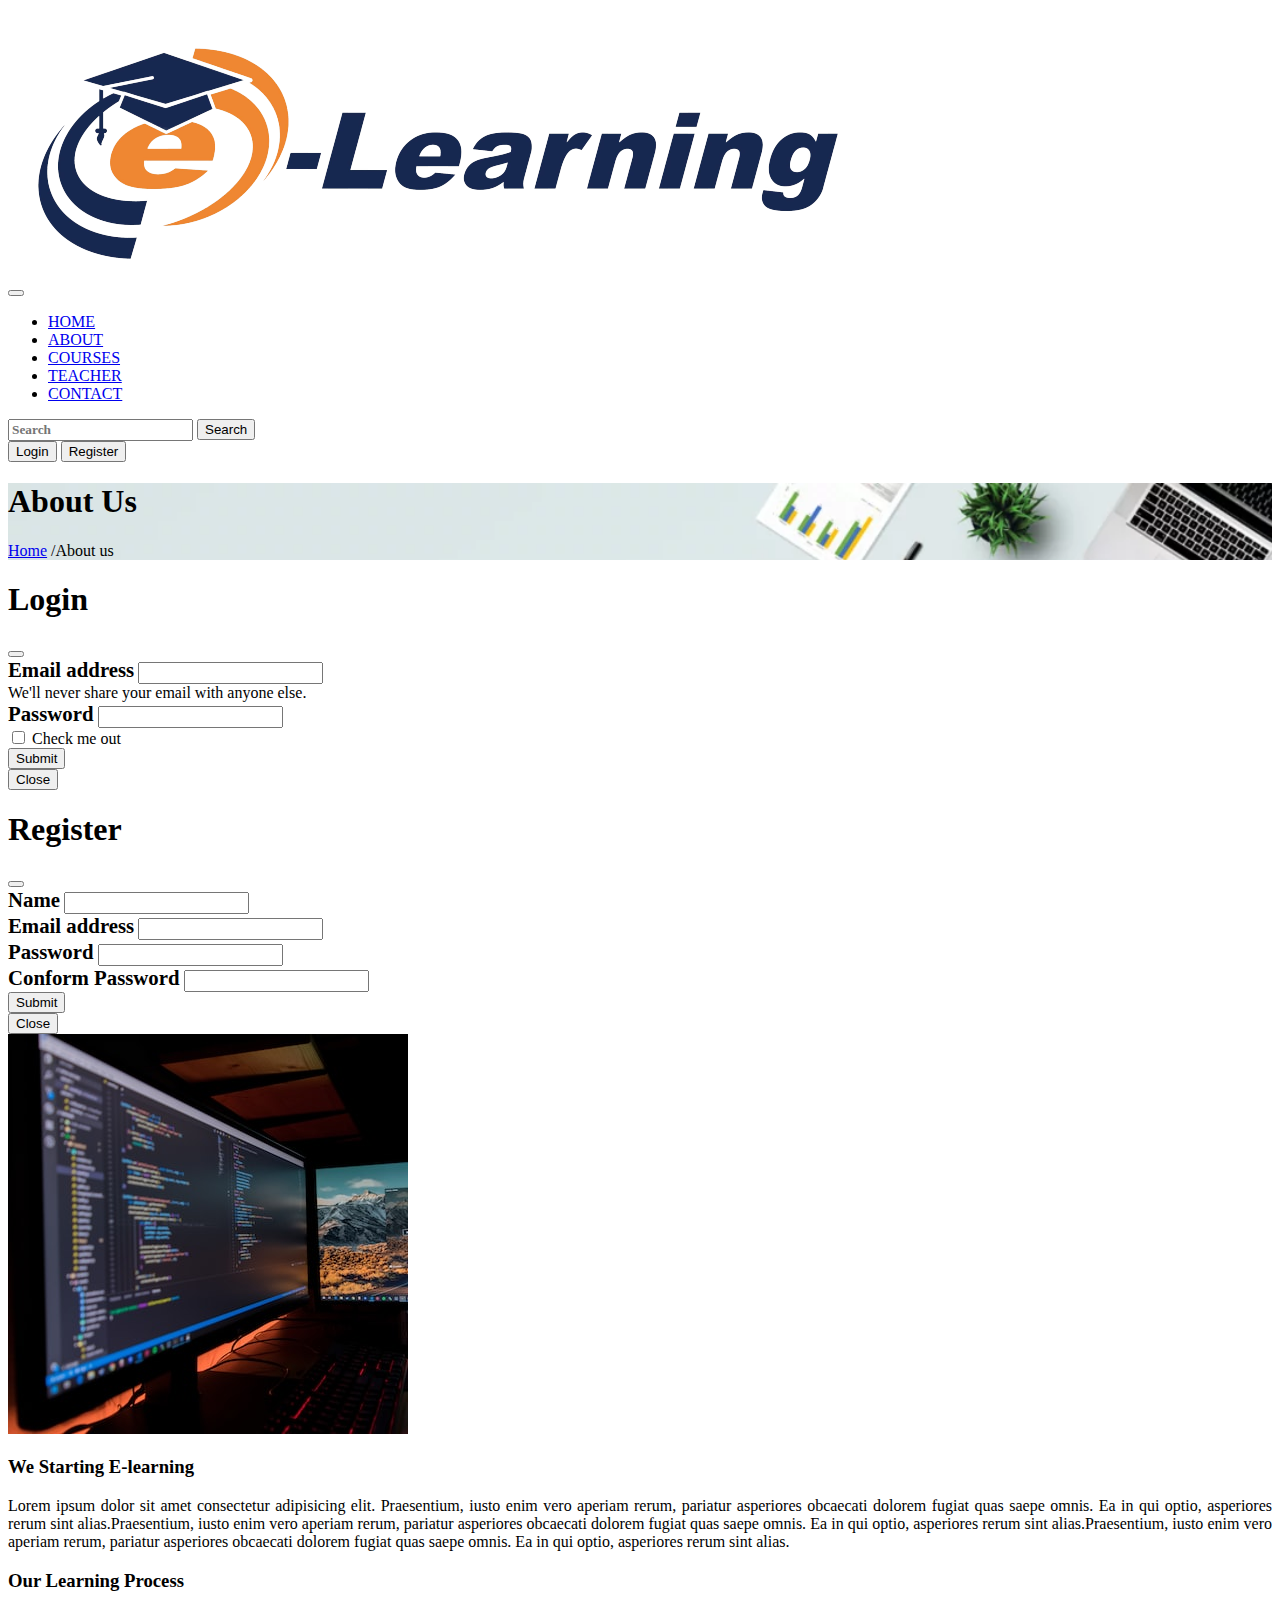
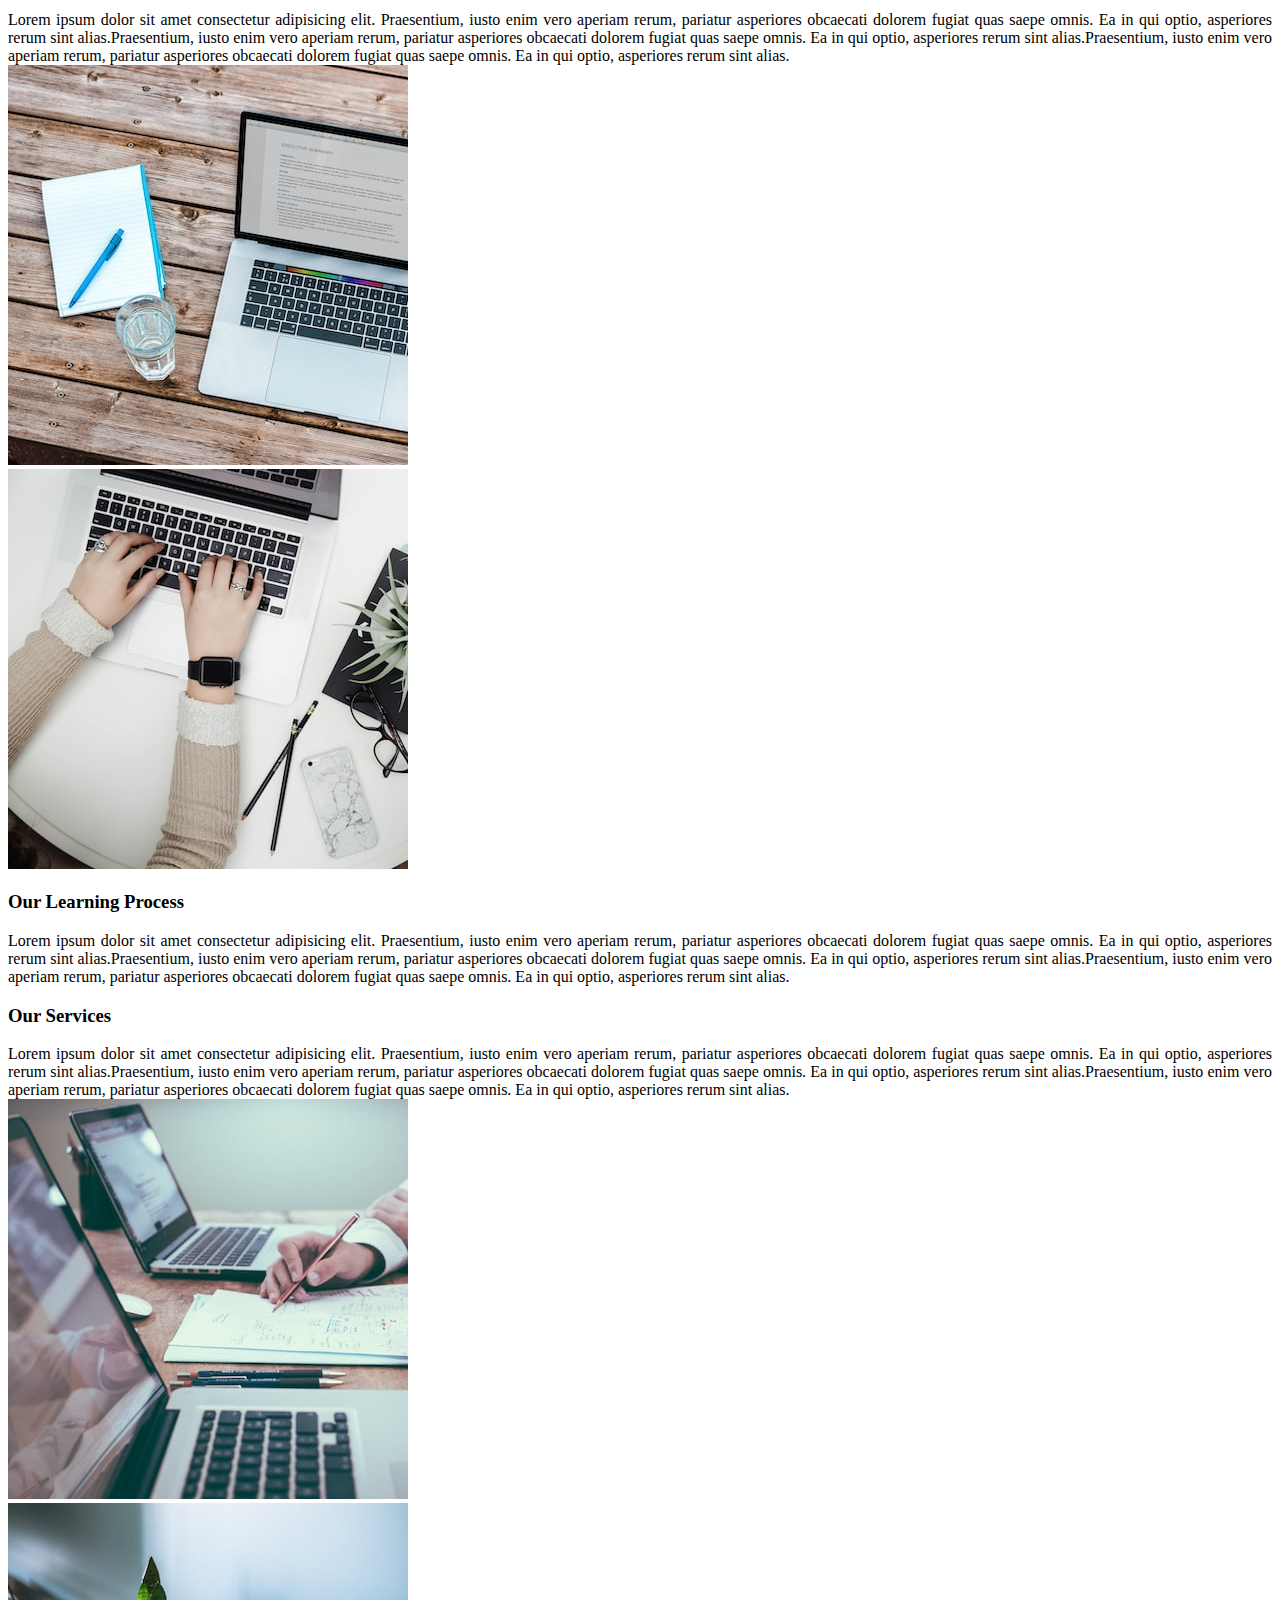
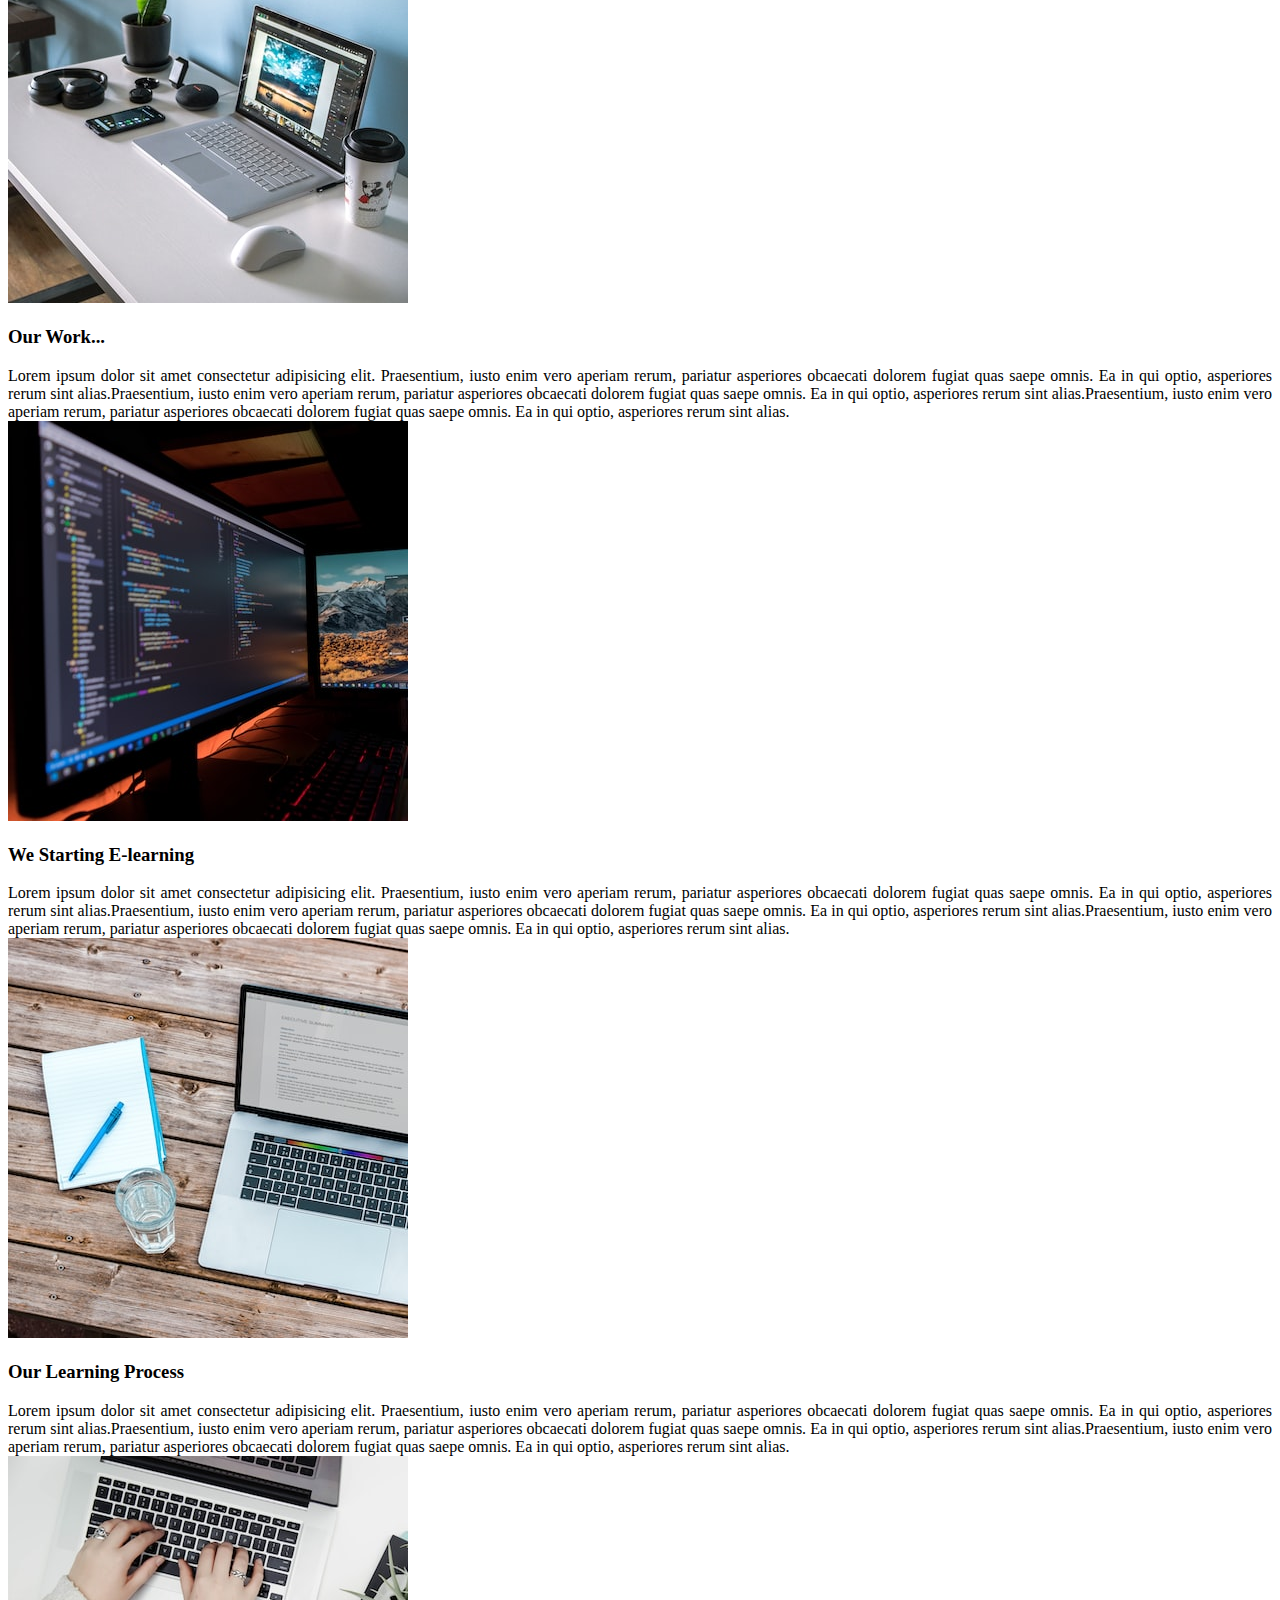
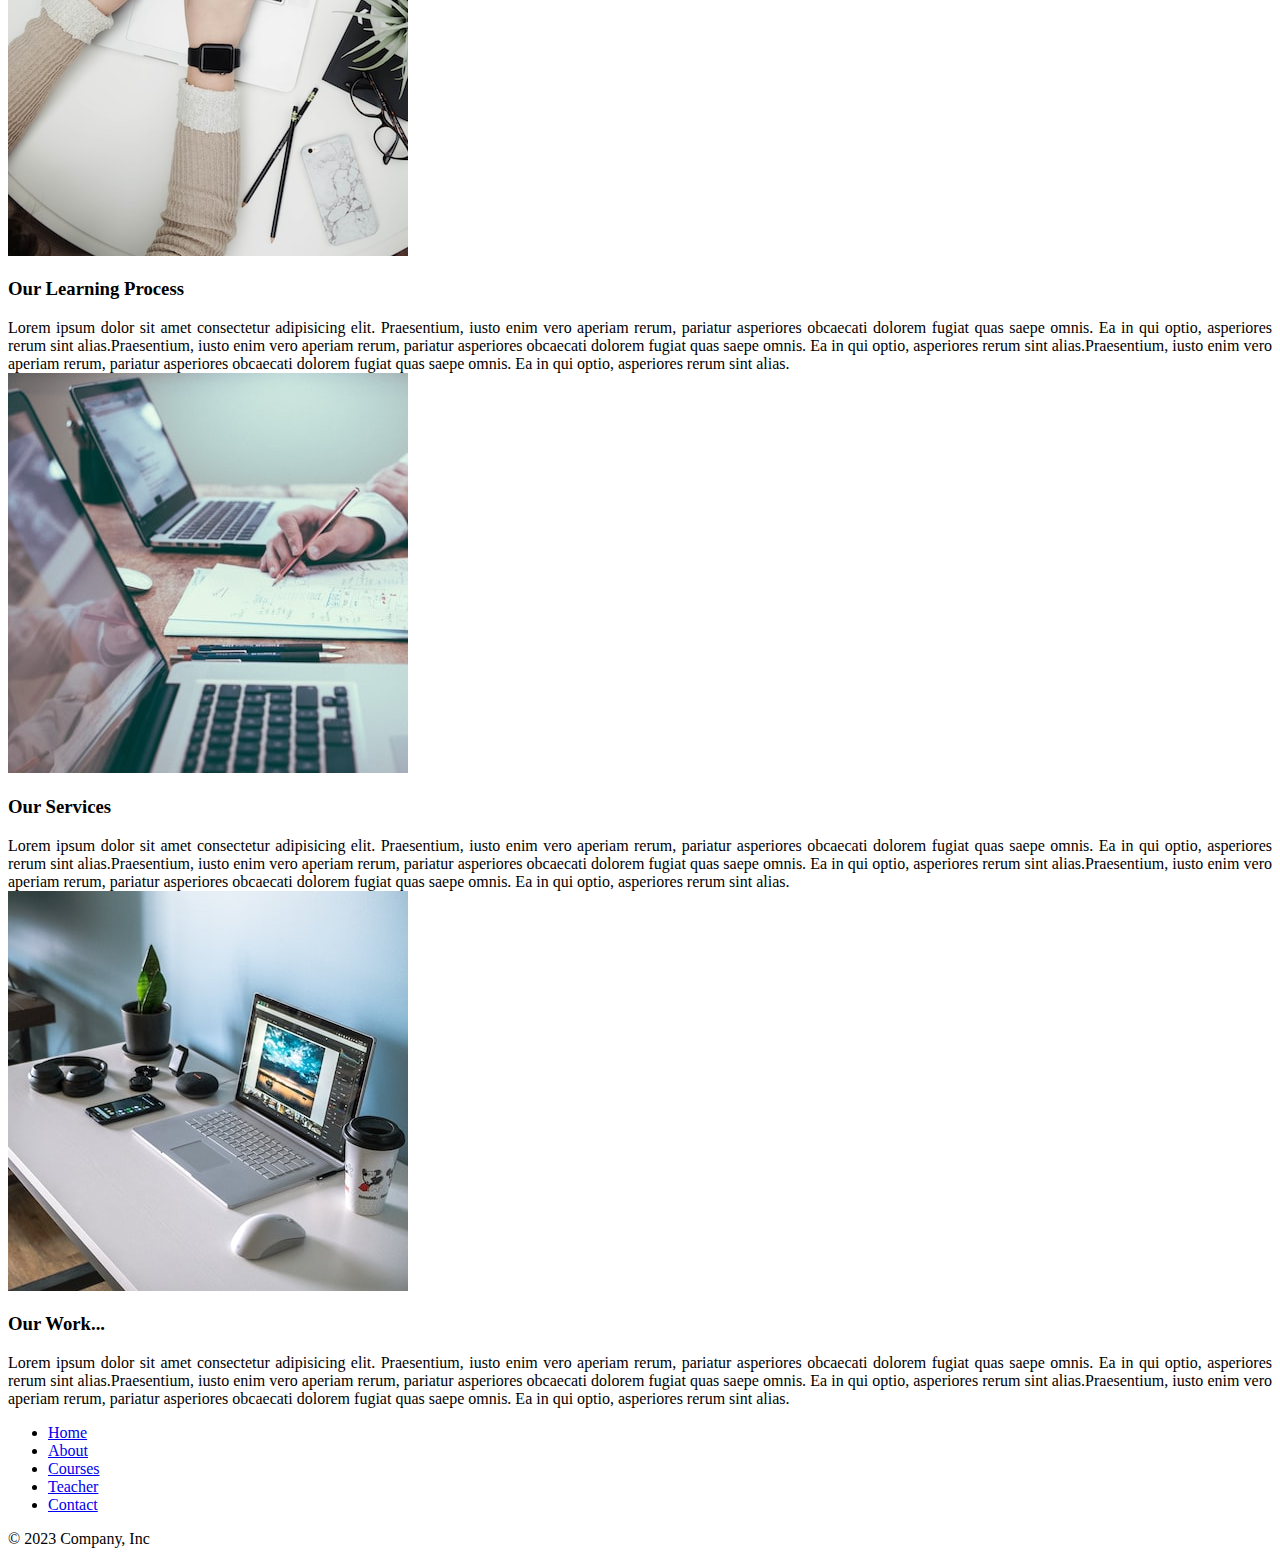
==== AboutBS.html @ 7c61876f "Add files via upload" ====
<!doctype html>
<html lang="en">

<head>
    <meta charset="utf-8">
    <meta name="viewport" content="width=device-width, initial-scale=1">
    <title>E-Learning</title>
    <link rel="stylesheet" href="StyleBS.css">
    <link href="https://cdn.jsdelivr.net/npm/bootstrap@5.3.0/dist/css/bootstrap.min.css" rel="stylesheet"
        integrity="sha384-9ndCyUaIbzAi2FUVXJi0CjmCapSmO7SnpJef0486qhLnuZ2cdeRhO02iuK6FUUVM" crossorigin="anonymous">
</head>

<body>

    <nav class="navbar navbar-expand-lg bg-body-tertiary sticky-top">
        <div class="container-fluid">
            <div class="logocontainer">
                <a class="navbar-brand" href="index.html"><img src="./Images/logo-removebg-preview.png" alt="" class="w-100">
                </a>
            </div>
            <button class="navbar-toggler" type="button" data-bs-toggle="collapse"
                data-bs-target="#navbarSupportedContent" aria-controls="navbarSupportedContent" aria-expanded="false"
                aria-label="Toggle navigation">
                <span class="navbar-toggler-icon"></span>
            </button>
            <div class="collapse navbar-collapse" id="navbarSupportedContent">
                <ul class="navbar-nav me-auto mb-2 mb-lg-0 P-2">
                    <li class="nav-item">
                        <a class="nav-link  fw-bold" aria-current="page" href="#">HOME</a>
                    </li>
                    <li class="nav-item">
                        <a class="nav-link fw-bold" href="AboutBS.html">ABOUT</a>
                    </li>
                    <li class="nav-item">
                        <a class="nav-link fw-bold" href="CoursesBS.html">COURSES</a>
                    </li>
                    <li class="nav-item">
                        <a class="nav-link fw-bold" href="TeacherBS.html" >TEACHER</a>
                    </li>
                    <li class="nav-item">
                        <a class="nav-link fw-bold" href="ContactBS.html">CONTACT</a>
                    </li>
                </ul>
                <form class="d-flex" role="search">
                    <input class="form-control me-2" type="search" placeholder="Search" aria-label="Search">
                    <button class="btn btn-outline-info fw-bold " type="submit">Search</button>
                    
                </form>
                <button class="btn btn-danger mx-2 mt-2 mt-lg-0 fw-bold " type="submit"  data-bs-toggle="modal" data-bs-target="#exampleModal">
                    Login</button>
                    <button class="btn btn-success mx-2 mt-2 mt-lg-0 fw-bold" type="submit"  data-bs-toggle="modal" data-bs-target="#exampleModal1">
                    Register</button>
            </div>
        </div>
    </nav>
    <div class="topbg p-5 mb-4 mb-lg-0">
        <div class="ms-lg-5 ps-lg-5">
            <h1 class="fw-bold text-secondary Title mb-4">About Us</h1>
            <div class="d-inline-flex align-items-center btns bg-warning border rounded-3 fw-bold shadow">
                <a href="index.html" class="text-light text-decoration-none fs-5 p-2 ps-3 ">
                    <i class="fa-solid fa-house fs-6"></i>Home</a>
                    <a class="text-light text-decoration-none fs-5 p-2 pe-3">/About us</a>
            </div>
    
        </div>
    </div>
    <!-- Register -->
    <div class="modal fade" id="exampleModal" tabindex="-1" aria-labelledby="exampleModalLabel" aria-hidden="true">
        <div class="modal-dialog">
            <div class="modal-content">
                <div class="modal-header">
                    <h1 class="modal-title fs-5" id="exampleModalLabel">Login</h1>
                    <button type="button" class="btn-close" data-bs-dismiss="modal" aria-label="Close"></button>
                </div>
                <div class="modal-body">
                    <form>
                        <div class="mb-3">
                            <label for="exampleInputEmail1" class="form-label">Email address</label>
                            <input type="email" class="form-control" id="exampleInputEmail1"
                                aria-describedby="emailHelp">
                            <div id="emailHelp" class="form-text">We'll never share your email with anyone else.</div>
                        </div>
                        <div class="mb-3">
                            <label for="exampleInputPassword1" class="form-label">Password</label>
                            <input type="password" class="form-control" id="exampleInputPassword1" required>
                        </div>
                        <div class="mb-3 form-check">
                            <input type="checkbox" class="form-check-input" id="exampleCheck1" required>
                            <label class="form-check-label" for="exampleCheck1">Check me out</label>
                        </div>
                        <button type="submit" class="btn btn-primary">Submit</button>
                    </form>
                </div>
                <div class="modal-footer">
                    <button type="button" class="btn btn-secondary" data-bs-dismiss="modal">Close</button>

                </div>
            </div>
        </div>
    </div>
    <div class="modal fade" id="exampleModal1" tabindex="-1" aria-labelledby="exampleModalLabel" aria-hidden="true">
        <div class="modal-dialog">
            <div class="modal-content">
                <div class="modal-header">
                    <h1 class="modal-title fs-5" id="exampleModalLabel">Register</h1>
                    <button type="button" class="btn-close" data-bs-dismiss="modal" aria-label="Close"></button>
                </div>
                <div class="modal-body">
                    <form>
                        <div class="mb-3">
                            <label for="exampleInputEmail1" class="form-label">Name</label>
                            <input type="text" class="form-control" id="exampleInputEmail1" aria-describedby="emailHelp"
                                required>

                        </div>
                        <div class="mb-3">
                            <label for="exampleInputEmail1" class="form-label">Email address</label>
                            <input type="email" class="form-control" id="exampleInputEmail1"
                                aria-describedby="emailHelp" required>

                        </div>
                        <div class="mb-3">
                            <label for="exampleInputPassword1" class="form-label">Password</label>
                            <input type="password" class="form-control" id="exampleInputPassword1" required>
                        </div>
                        <div class="mb-3">
                            <label for="exampleInputPassword1" class="form-label"> Conform Password</label>
                            <input type="password" class="form-control" id="exampleInputPassword1" required>
                        </div>

                        <button type="submit" class="btn btn-primary">Submit</button>
                    </form>
                </div>
                <div class="modal-footer">
                    <button type="button" class="btn btn-secondary" data-bs-dismiss="modal">Close</button>

                </div>
            </div>
        </div>
    </div>
<div class="m-lg-5 p-lg-5 d-lg-block d-none">
    <div class="row mx-lg-5 px-lg-5 mx-2" >
        <div class="col-md-6"><img src="./Images/about1.jpg" alt="" class="w-100 border rounded-4">
         </div>
        <div class="col-lg-6">
            <h3 class="fw-bold  p-2">We Starting E-learning</h3>
            <div class="fs-5 para">Lorem ipsum dolor sit amet consectetur adipisicing elit. Praesentium, iusto enim vero aperiam rerum, pariatur asperiores obcaecati dolorem fugiat quas saepe omnis. Ea in qui optio, asperiores rerum sint alias.Praesentium, iusto enim vero aperiam rerum, pariatur asperiores obcaecati dolorem fugiat quas saepe omnis. Ea in qui optio, asperiores rerum sint alias.Praesentium, iusto enim vero aperiam rerum, pariatur asperiores obcaecati dolorem fugiat quas saepe omnis. Ea in qui optio, asperiores rerum sint alias.</div>
        </div>
    </div>
    <div class="row mx-lg-5 px-lg-5 mx-2" >
        
        <div class="col-lg-6">
            <h3 class="fw-bold mt-4 p-2">Our Learning Process</h3>
            <div class="fs-5 para">Lorem ipsum dolor sit amet consectetur adipisicing elit. Praesentium, iusto enim vero aperiam rerum, pariatur asperiores obcaecati dolorem fugiat quas saepe omnis. Ea in qui optio, asperiores rerum sint alias.Praesentium, iusto enim vero aperiam rerum, pariatur asperiores obcaecati dolorem fugiat quas saepe omnis. Ea in qui optio, asperiores rerum sint alias.Praesentium, iusto enim vero aperiam rerum, pariatur asperiores obcaecati dolorem fugiat quas saepe omnis. Ea in qui optio, asperiores rerum sint alias.</div>
           
        </div>
        <div class="col-md-6"><img src="./Images/about2.jpg" alt="" class="w-100 border rounded-4">
        </div>
    </div>
    <div class="row mx-lg-5 px-lg-5 mx-2" >
        <div class="col-md-6 "><img src="./Images/about3.jpg" alt="" class="w-100 border rounded-4">
         </div>
        <div class="col-lg-6">
            <h3 class="fw-bold mt-4 p-2">Our Learning Process</h3>
            <div class="fs-5 para">Lorem ipsum dolor sit amet consectetur adipisicing elit. Praesentium, iusto enim vero aperiam rerum, pariatur asperiores obcaecati dolorem fugiat quas saepe omnis. Ea in qui optio, asperiores rerum sint alias.Praesentium, iusto enim vero aperiam rerum, pariatur asperiores obcaecati dolorem fugiat quas saepe omnis. Ea in qui optio, asperiores rerum sint alias.Praesentium, iusto enim vero aperiam rerum, pariatur asperiores obcaecati dolorem fugiat quas saepe omnis. Ea in qui optio, asperiores rerum sint alias.</div>
        </div>
    </div>
    <div class="row mx-lg-5 px-lg-5 mx-2" >
        
        <div class="col-lg-6">
            <h3 class="fw-bold mt-4 p-2">Our Services</h3>
            <div class="fs-5 para">Lorem ipsum dolor sit amet consectetur adipisicing elit. Praesentium, iusto enim vero aperiam rerum, pariatur asperiores obcaecati dolorem fugiat quas saepe omnis. Ea in qui optio, asperiores rerum sint alias.Praesentium, iusto enim vero aperiam rerum, pariatur asperiores obcaecati dolorem fugiat quas saepe omnis. Ea in qui optio, asperiores rerum sint alias.Praesentium, iusto enim vero aperiam rerum, pariatur asperiores obcaecati dolorem fugiat quas saepe omnis. Ea in qui optio, asperiores rerum sint alias.</div>
        </div>
        <div class="col-md-6"><img src="./Images/about4.jpg" alt="" class="w-100 border rounded-4">
        </div>
    </div>
    <div class="row mx-lg-5 px-lg-5 mx-2" >
        <div class="col-md-6"><img src="./Images/about5.jpg" alt="" class="w-100 border rounded-4">
         </div>
        <div class="col-lg-6">
            <h3 class="fw-bold mt-4 p-2">Our Work...</h3>
            <div class="fs-5 para" >Lorem ipsum dolor sit amet consectetur adipisicing elit. Praesentium, iusto enim vero aperiam rerum, pariatur asperiores obcaecati dolorem fugiat quas saepe omnis. Ea in qui optio, asperiores rerum sint alias.Praesentium, iusto enim vero aperiam rerum, pariatur asperiores obcaecati dolorem fugiat quas saepe omnis. Ea in qui optio, asperiores rerum sint alias.Praesentium, iusto enim vero aperiam rerum, pariatur asperiores obcaecati dolorem fugiat quas saepe omnis. Ea in qui optio, asperiores rerum sint alias.</div>
        </div>
    </div>
</div>
<div class="m-lg-5 p-lg-5 d-lg-none d-block">
    <div class="row mx-lg-5 px-lg-5 mx-2" >
        <div class="col-md-6"><img src="./Images/about1.jpg" alt="" class="w-100 border rounded-4">
         </div>
        <div class="col-lg-6">
            <h3 class="fw-bold  p-2">We Starting E-learning</h3>
            <div class="fs-5 para">Lorem ipsum dolor sit amet consectetur adipisicing elit. Praesentium, iusto enim vero aperiam rerum, pariatur asperiores obcaecati dolorem fugiat quas saepe omnis. Ea in qui optio, asperiores rerum sint alias.Praesentium, iusto enim vero aperiam rerum, pariatur asperiores obcaecati dolorem fugiat quas saepe omnis. Ea in qui optio, asperiores rerum sint alias.Praesentium, iusto enim vero aperiam rerum, pariatur asperiores obcaecati dolorem fugiat quas saepe omnis. Ea in qui optio, asperiores rerum sint alias.</div>
        </div>
    </div>
    <div class="row mx-lg-5 px-lg-5 mx-2" >
        <div class="col-md-6"><img src="./Images/about2.jpg" alt="" class="w-100 border rounded-4">
        </div>
        <div class="col-lg-6">
            <h3 class="fw-bold mt-4 p-2">Our Learning Process</h3>
            <div class="fs-5 para">Lorem ipsum dolor sit amet consectetur adipisicing elit. Praesentium, iusto enim vero aperiam rerum, pariatur asperiores obcaecati dolorem fugiat quas saepe omnis. Ea in qui optio, asperiores rerum sint alias.Praesentium, iusto enim vero aperiam rerum, pariatur asperiores obcaecati dolorem fugiat quas saepe omnis. Ea in qui optio, asperiores rerum sint alias.Praesentium, iusto enim vero aperiam rerum, pariatur asperiores obcaecati dolorem fugiat quas saepe omnis. Ea in qui optio, asperiores rerum sint alias.</div>
           
        </div>
       
    </div>
    <div class="row mx-lg-5 px-lg-5 mx-2" >
        <div class="col-md-6 "><img src="./Images/about3.jpg" alt="" class="w-100 border rounded-4">
         </div>
        <div class="col-lg-6">
            <h3 class="fw-bold mt-4 p-2">Our Learning Process</h3>
            <div class="fs-5 para">Lorem ipsum dolor sit amet consectetur adipisicing elit. Praesentium, iusto enim vero aperiam rerum, pariatur asperiores obcaecati dolorem fugiat quas saepe omnis. Ea in qui optio, asperiores rerum sint alias.Praesentium, iusto enim vero aperiam rerum, pariatur asperiores obcaecati dolorem fugiat quas saepe omnis. Ea in qui optio, asperiores rerum sint alias.Praesentium, iusto enim vero aperiam rerum, pariatur asperiores obcaecati dolorem fugiat quas saepe omnis. Ea in qui optio, asperiores rerum sint alias.</div>
        </div>
    </div>
    <div class="row mx-lg-5 px-lg-5 mx-2" >
        <div class="col-md-6"><img src="./Images/about4.jpg" alt="" class="w-100 border rounded-4">
        </div>
        <div class="col-lg-6">
            <h3 class="fw-bold mt-4 p-2">Our Services</h3>
            <div class="fs-5 para">Lorem ipsum dolor sit amet consectetur adipisicing elit. Praesentium, iusto enim vero aperiam rerum, pariatur asperiores obcaecati dolorem fugiat quas saepe omnis. Ea in qui optio, asperiores rerum sint alias.Praesentium, iusto enim vero aperiam rerum, pariatur asperiores obcaecati dolorem fugiat quas saepe omnis. Ea in qui optio, asperiores rerum sint alias.Praesentium, iusto enim vero aperiam rerum, pariatur asperiores obcaecati dolorem fugiat quas saepe omnis. Ea in qui optio, asperiores rerum sint alias.</div>
        </div>
        
    </div>
    <div class="row mx-lg-5 px-lg-5 mx-2" >
        <div class="col-md-6"><img src="./Images/about5.jpg" alt="" class="w-100 border rounded-4">
         </div>
        <div class="col-lg-6">
            <h3 class="fw-bold mt-4 p-2">Our Work...</h3>
            <div class="fs-5 para" >Lorem ipsum dolor sit amet consectetur adipisicing elit. Praesentium, iusto enim vero aperiam rerum, pariatur asperiores obcaecati dolorem fugiat quas saepe omnis. Ea in qui optio, asperiores rerum sint alias.Praesentium, iusto enim vero aperiam rerum, pariatur asperiores obcaecati dolorem fugiat quas saepe omnis. Ea in qui optio, asperiores rerum sint alias.Praesentium, iusto enim vero aperiam rerum, pariatur asperiores obcaecati dolorem fugiat quas saepe omnis. Ea in qui optio, asperiores rerum sint alias.</div>
        </div>
    </div>
</div>

    <div class=" bg-dark">
        <footer class="py-3 my-4 sticky-bottom">
            <ul class="nav justify-content-center border-bottom pb-3 mb-3">
                <li class="nav-item"><a href="index.html" class="nav-link px-2 text-light fw-bold">Home</a></li>
                <li class="nav-item"><a href="AboutBS.html" class="nav-link px-2 text-light fw-bold">About</a></li>
                <li class="nav-item"><a href="CoursesBS.html" class="nav-link px-2 text-light fw-bold">Courses</a></li>
                <li class="nav-item"><a href="TeacherBS.html" class="nav-link px-2 text-light fw-bold">Teacher</a></li>
                <li class="nav-item"><a href="ContactBS.htmlS" class="nav-link px-2 text-light fw-bold">Contact</a></li>
            </ul>
            <p class="text-center text-light fw-bold">© 2023 Company, Inc</p>
        </footer>
    </div>
    <script src="https://cdn.jsdelivr.net/npm/bootstrap@5.3.0/dist/js/bootstrap.bundle.min.js"
        integrity="sha384-geWF76RCwLtnZ8qwWowPQNguL3RmwHVBC9FhGdlKrxdiJJigb/j/68SIy3Te4Bkz"
        crossorigin="anonymous"></script>
</body>

</html>
---- StyleBS.css ----
@media screen and (min-width:900px){
    .logocontainer{
    width:13%;
}
}
@media screen and (max-width:900px){
    .logocontainer{
    width:40%;
}
}
.para{
    text-align:justify;

}
.card-text{
    text-align: justify;
}
.Coursecard{
    box-shadow: 0 0 5px rgb(7, 7, 7);
    transition: transform 1s;
}
.CoursecardImage{
    border-bottom: 5px solid rgb(184, 178, 184);
}
.Coursecard:hover{
    background-color: rgb(144, 155, 154);
    transform: scale(1.1);
    color: white;
}
.TeachersCard{
    box-shadow: 0 0 3px navy;
}
.TeachersCard:hover{
    margin-top: -15px;
    transition: all 0.5s ease-in-out;
    
}
.contactform{
    background-color: rgb(216, 239, 246);
    border-radius: 10px;
    box-shadow: 2px 2px rgb(104, 97, 97);
}
.form-control{
    font-family: 'Times New Roman', Times, serif;
    font-weight: bold;
}
.form-label{
    font-family: 'Times New Roman', Times, serif;
    font-weight: bold;
    font-size: 1.3rem;
}
/* h1{
    text-shadow: 2PX 2PX black;
} */
.topbg{
    background-image: url(./Images/bg4.webp);
    background-size: cover;
}
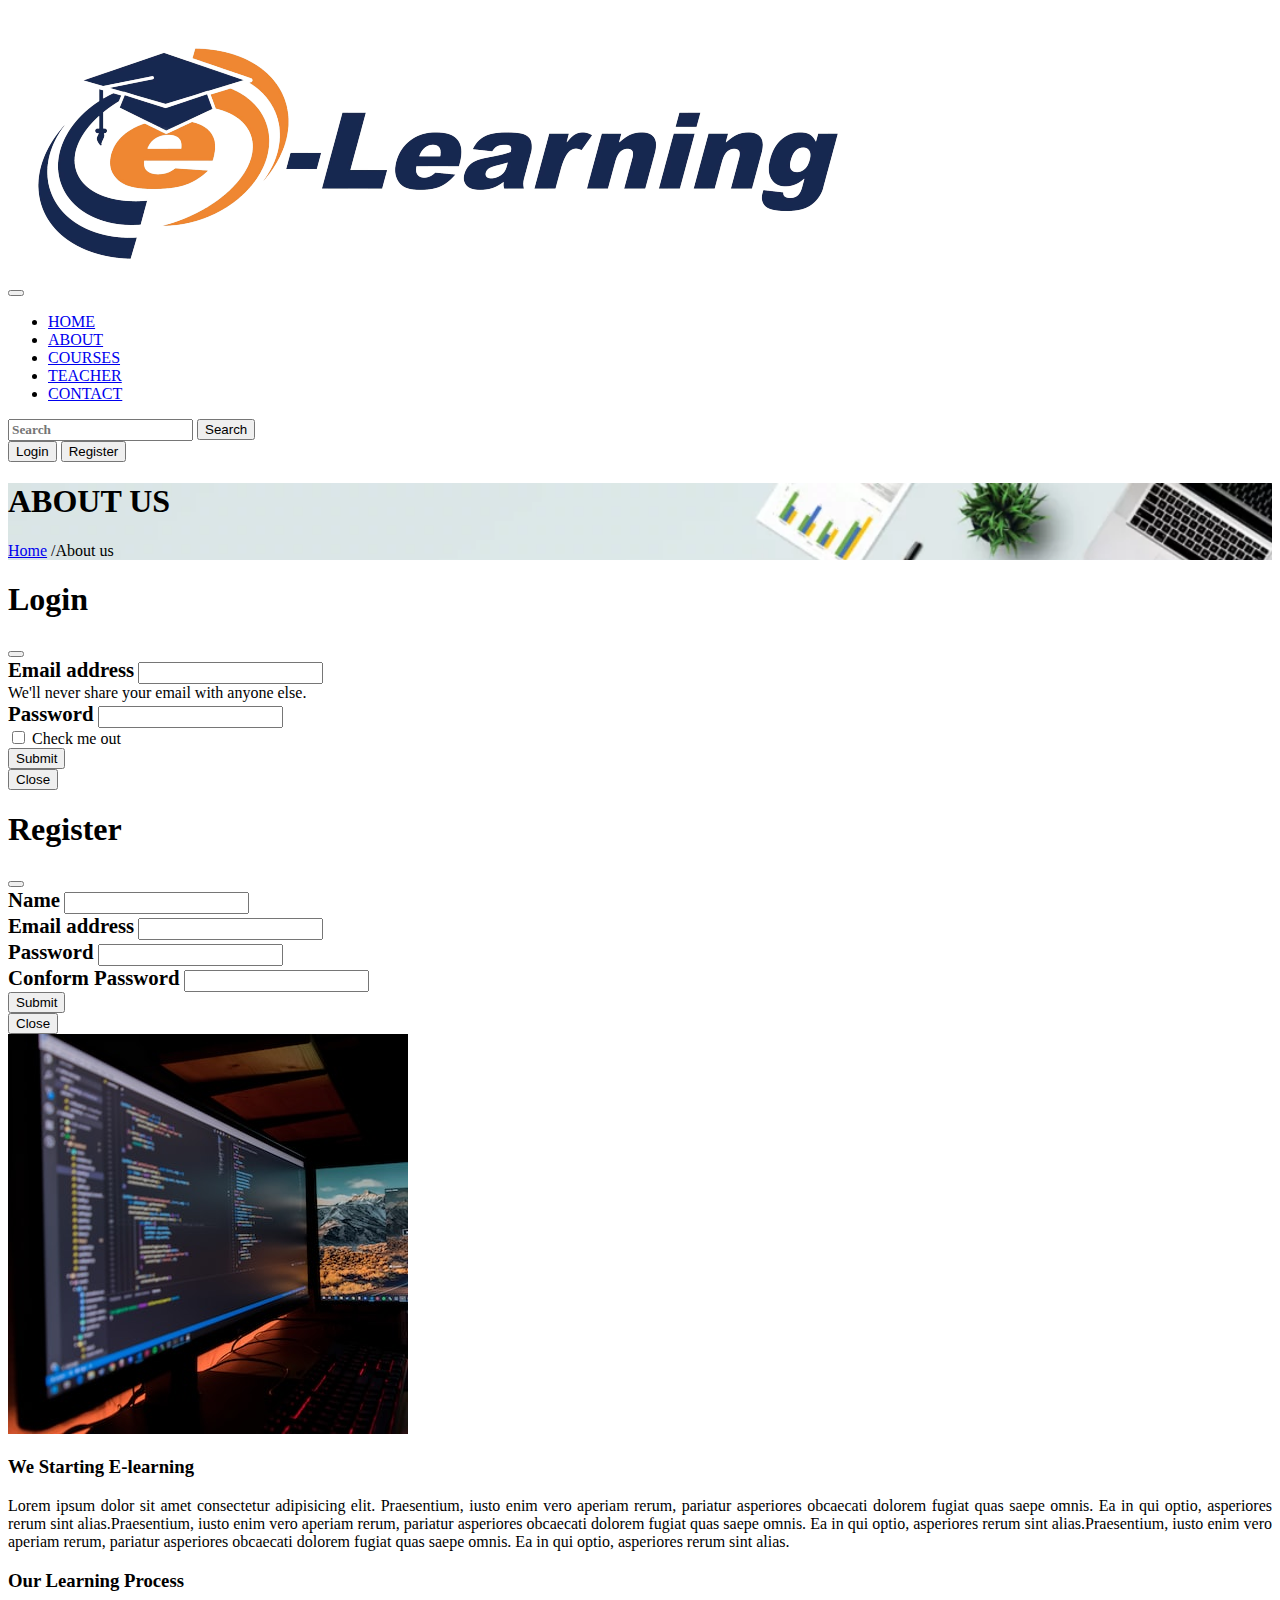
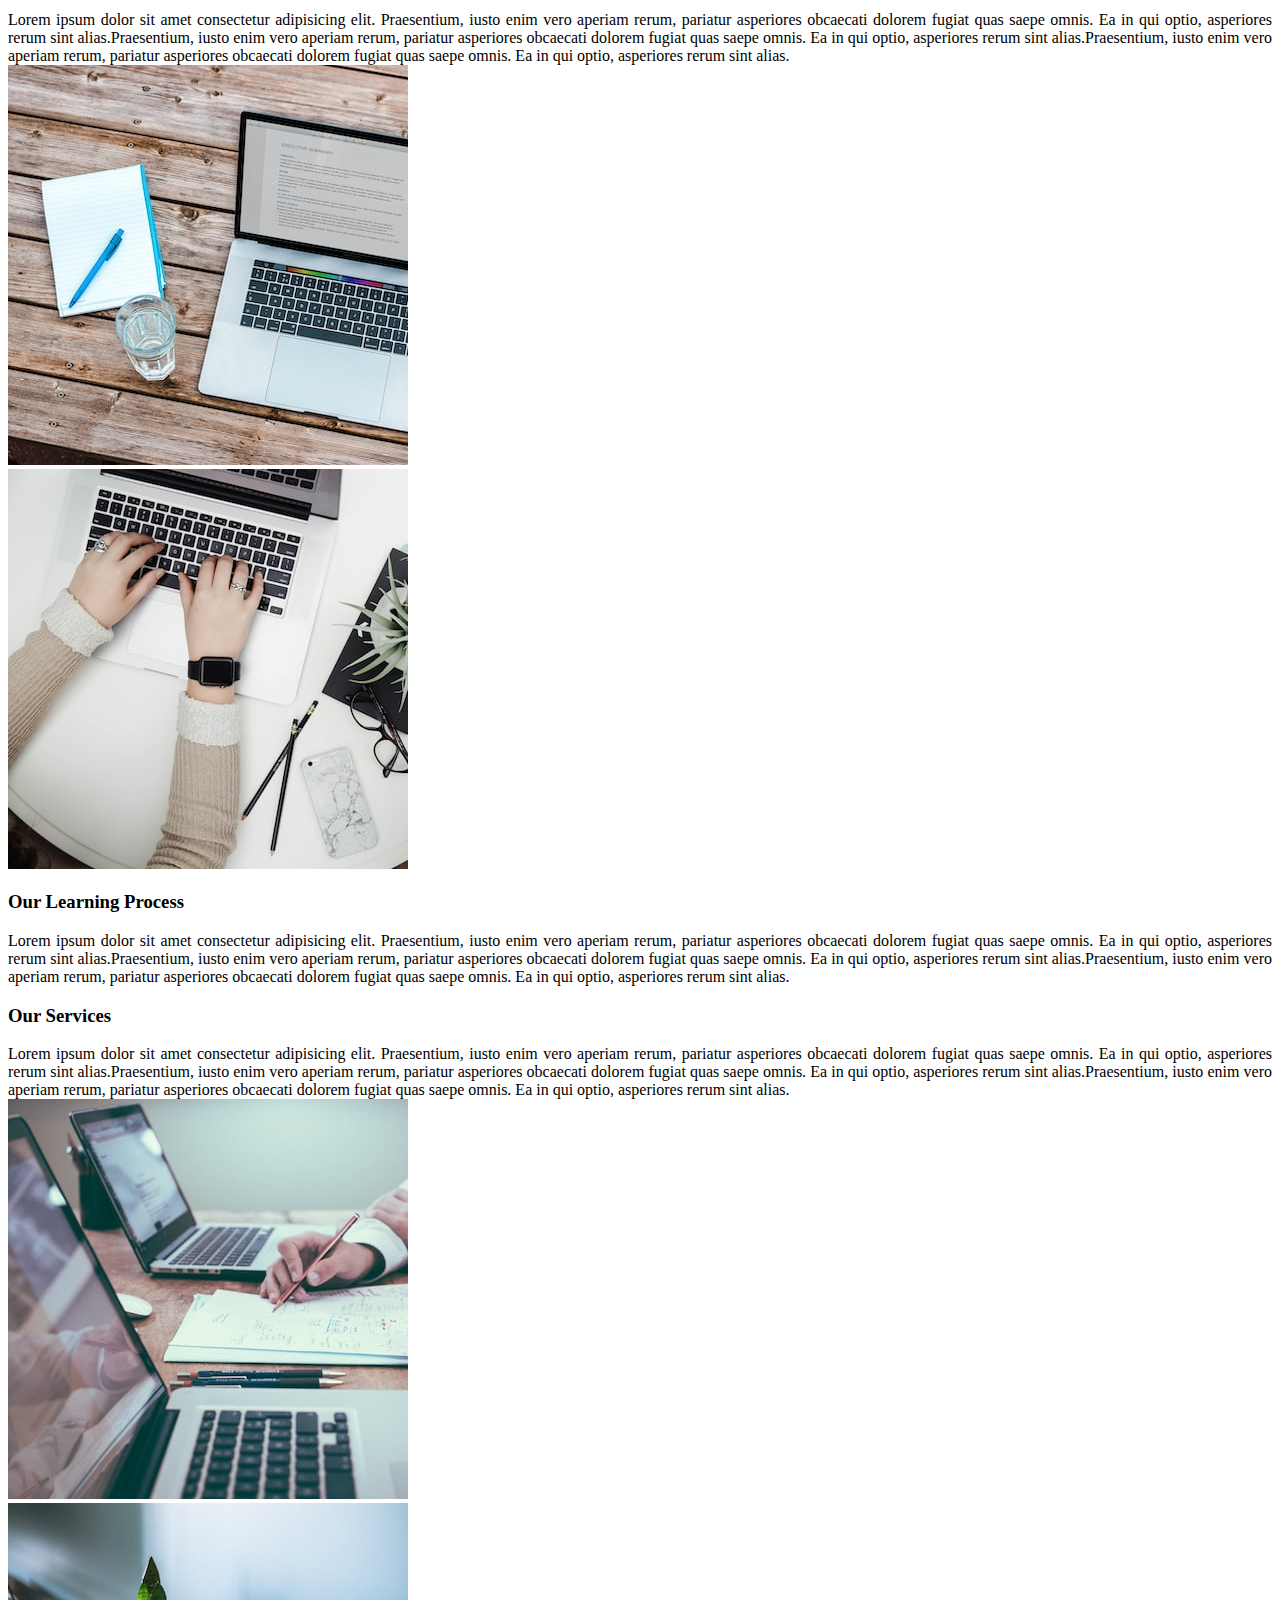
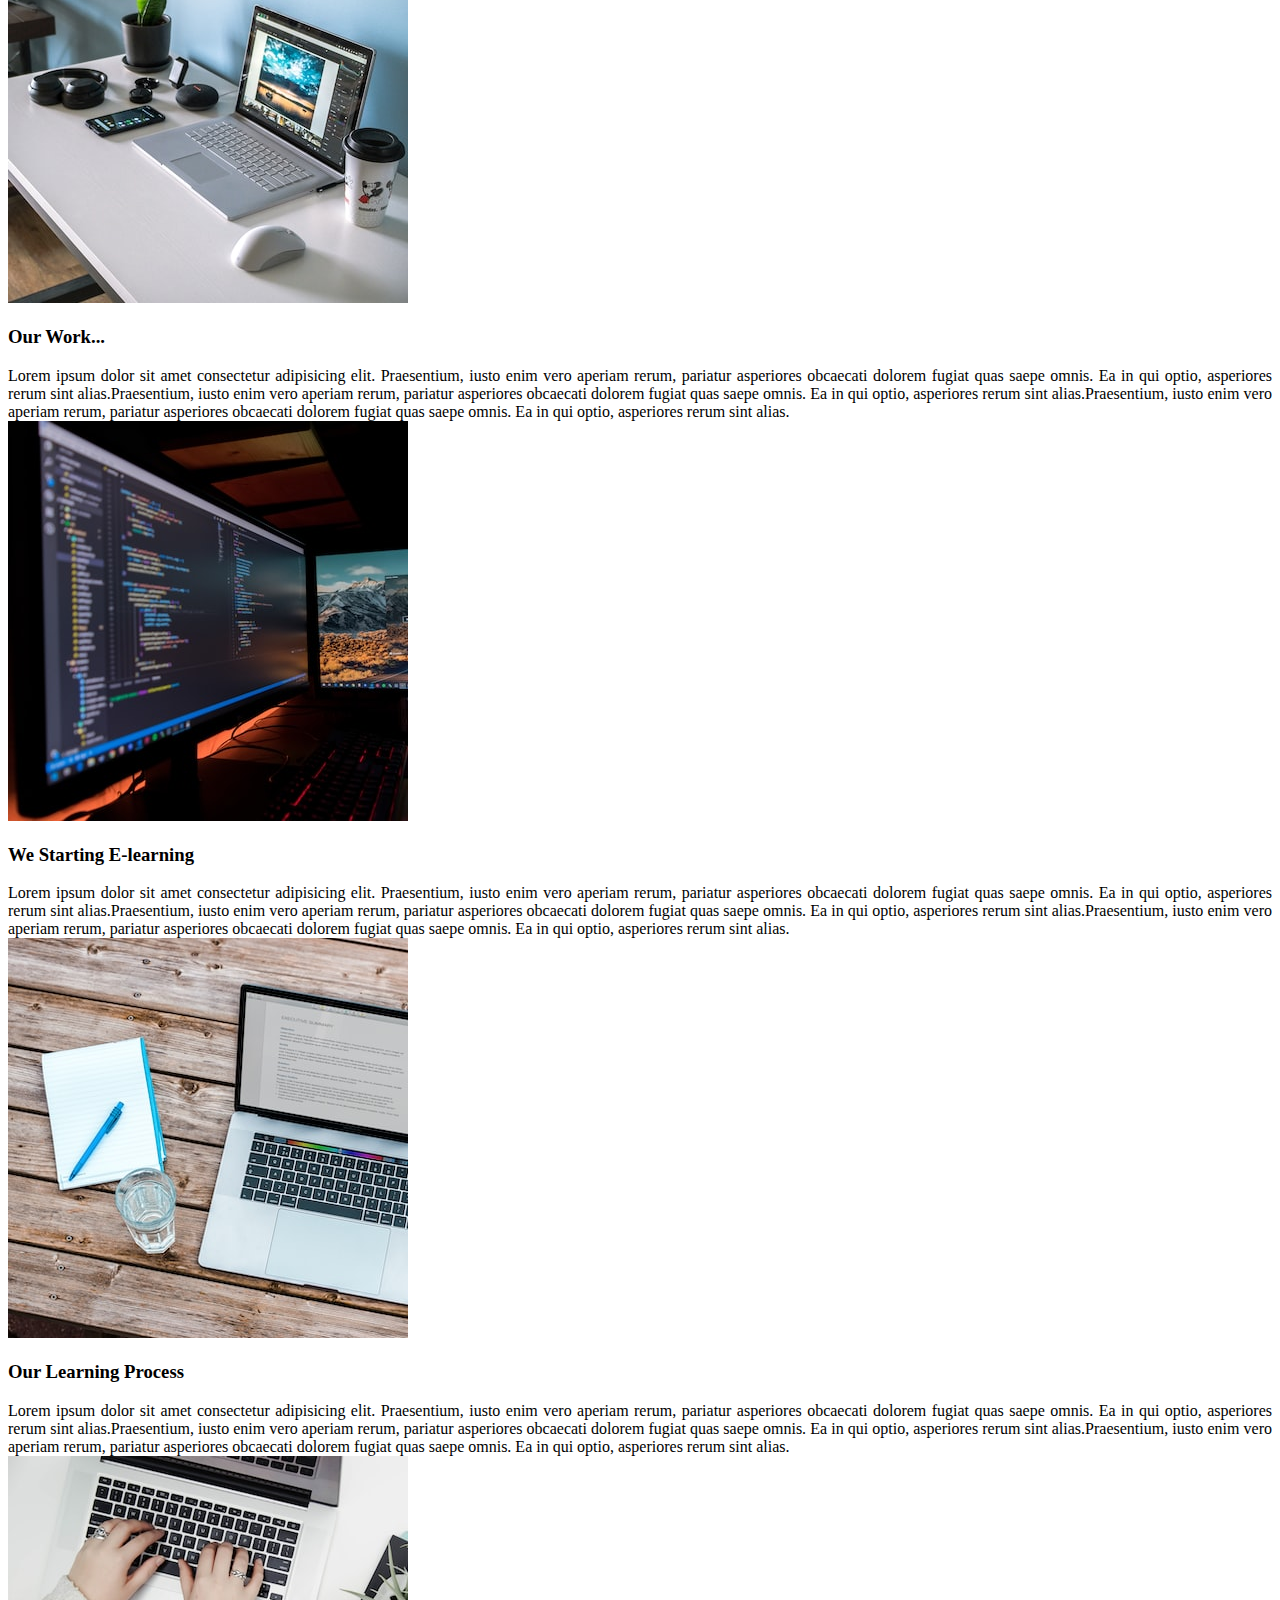
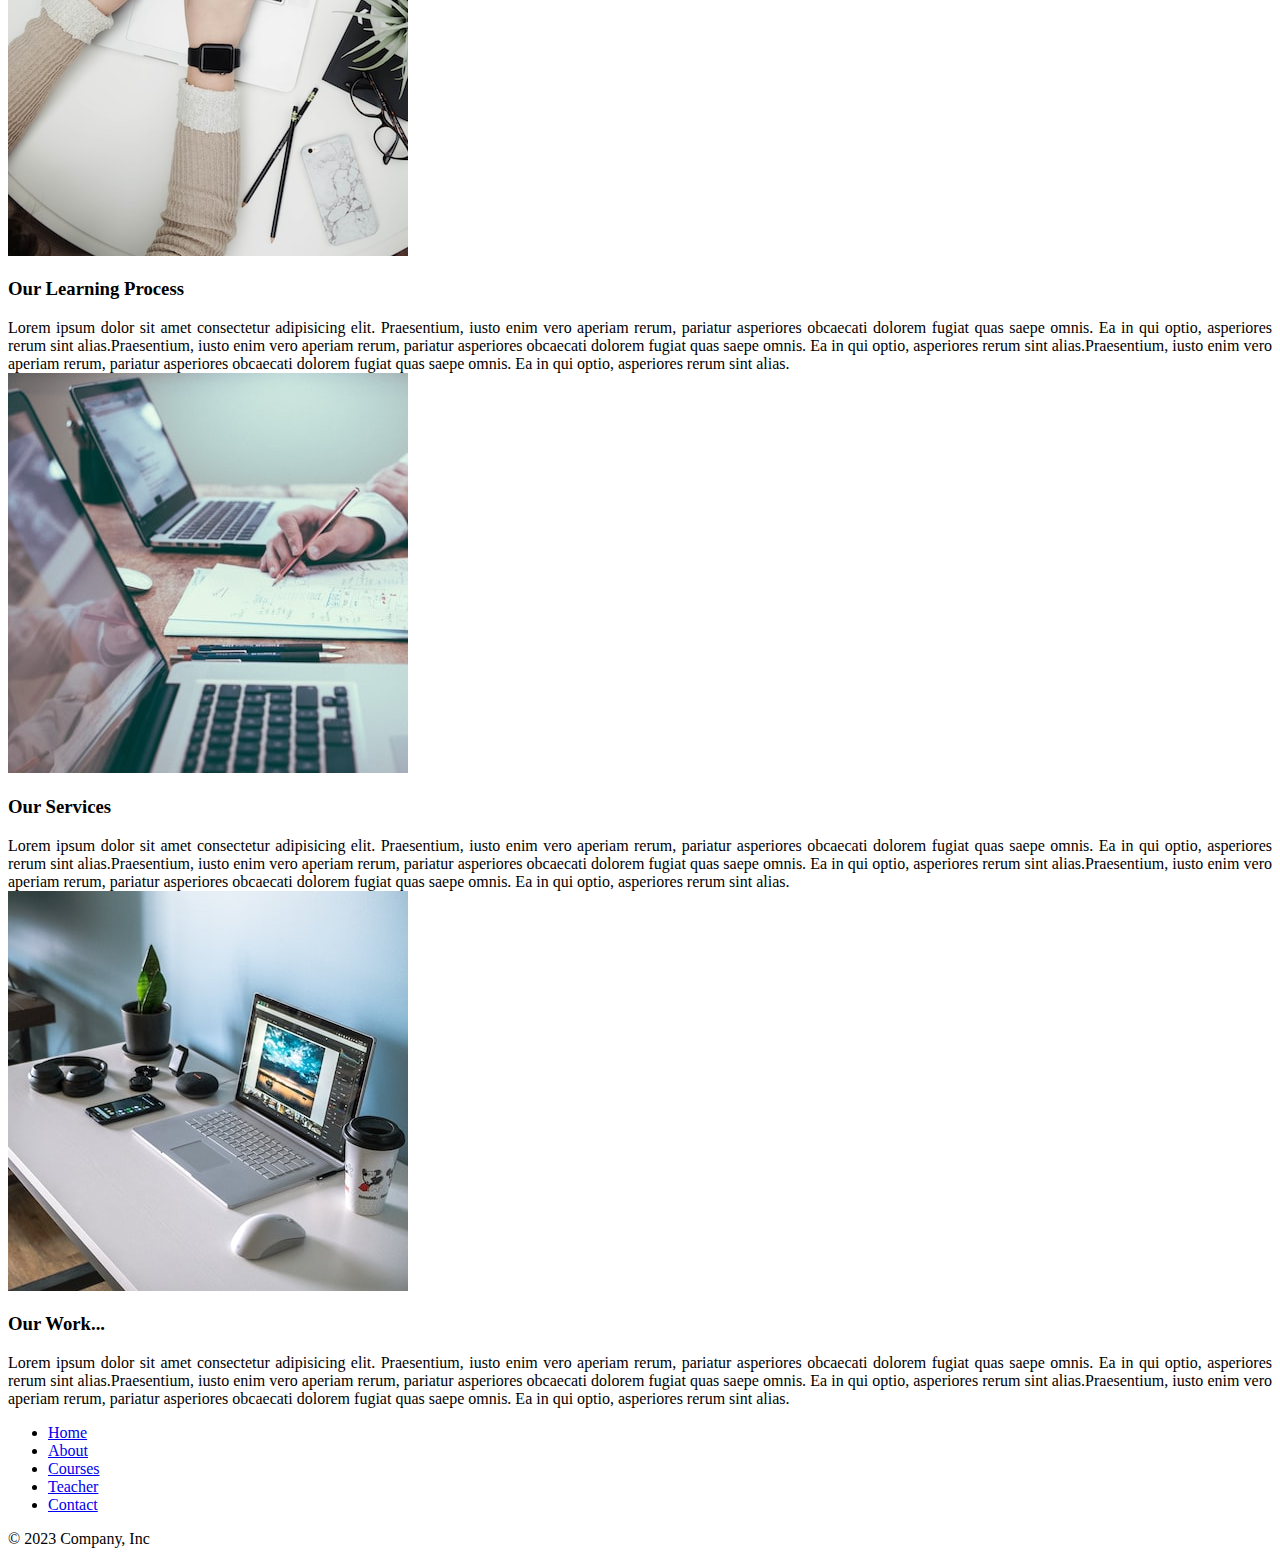
==== commit d2e22771: "Update AboutBS.html" ====
--- a/AboutBS.html
+++ b/AboutBS.html
@@ -5,6 +5,10 @@
     <meta charset="utf-8">
     <meta name="viewport" content="width=device-width, initial-scale=1">
     <title>E-Learning</title>
+    <link rel="stylesheet" href="https://cdnjs.cloudflare.com/ajax/libs/font-awesome/6.4.0/css/all.min.css"
+        integrity="sha512-iecdLmaskl7CVkqkXNQ/ZH/XLlvWZOJyj7Yy7tcenmpD1ypASozpmT/E0iPtmFIB46ZmdtAc9eNBvH0H/ZpiBw=="
+        crossorigin="anonymous" referrerpolicy="no-referrer" />
+
     <link rel="stylesheet" href="StyleBS.css">
     <link href="https://cdn.jsdelivr.net/npm/bootstrap@5.3.0/dist/css/bootstrap.min.css" rel="stylesheet"
         integrity="sha384-9ndCyUaIbzAi2FUVXJi0CjmCapSmO7SnpJef0486qhLnuZ2cdeRhO02iuK6FUUVM" crossorigin="anonymous">
@@ -26,7 +30,7 @@
             <div class="collapse navbar-collapse" id="navbarSupportedContent">
                 <ul class="navbar-nav me-auto mb-2 mb-lg-0 P-2">
                     <li class="nav-item">
-                        <a class="nav-link  fw-bold" aria-current="page" href="#">HOME</a>
+                        <a class="nav-link  fw-bold" aria-current="page" href="index.html">HOME</a>
                     </li>
                     <li class="nav-item">
                         <a class="nav-link fw-bold" href="AboutBS.html">ABOUT</a>
@@ -54,16 +58,16 @@
         </div>
     </nav>
     <div class="topbg p-5 mb-4 mb-lg-0">
-        <div class="ms-lg-5 ps-lg-5">
-            <h1 class="fw-bold text-secondary Title mb-4">About Us</h1>
-            <div class="d-inline-flex align-items-center btns bg-warning border rounded-3 fw-bold shadow">
-                <a href="index.html" class="text-light text-decoration-none fs-5 p-2 ps-3 ">
-                    <i class="fa-solid fa-house fs-6"></i>Home</a>
-                    <a class="text-light text-decoration-none fs-5 p-2 pe-3">/About us</a>
-            </div>
-    
-        </div>
-    </div>
+    <div class="ms-lg-5 ps-lg-5">
+        <h1 class="fw-bold text-secondary Title mb-4">ABOUT US</h1>
+        <div class="d-inline-flex align-items-center btns bg-warning border rounded-3 fw-bold shadow">
+            <a href="index.html" class="text-light text-decoration-none fs-5 p-2 ps-3 ">
+                <i class="fa-solid fa-house fs-6"></i>Home</a>
+                <a class="text-light text-decoration-none fs-5 p-2 pe-3">/About us</a>
+        </div>
+
+    </div>
+</div>
     <!-- Register -->
     <div class="modal fade" id="exampleModal" tabindex="-1" aria-labelledby="exampleModalLabel" aria-hidden="true">
         <div class="modal-dialog">
@@ -246,4 +250,4 @@
         crossorigin="anonymous"></script>
 </body>
 
-</html>+</html>
